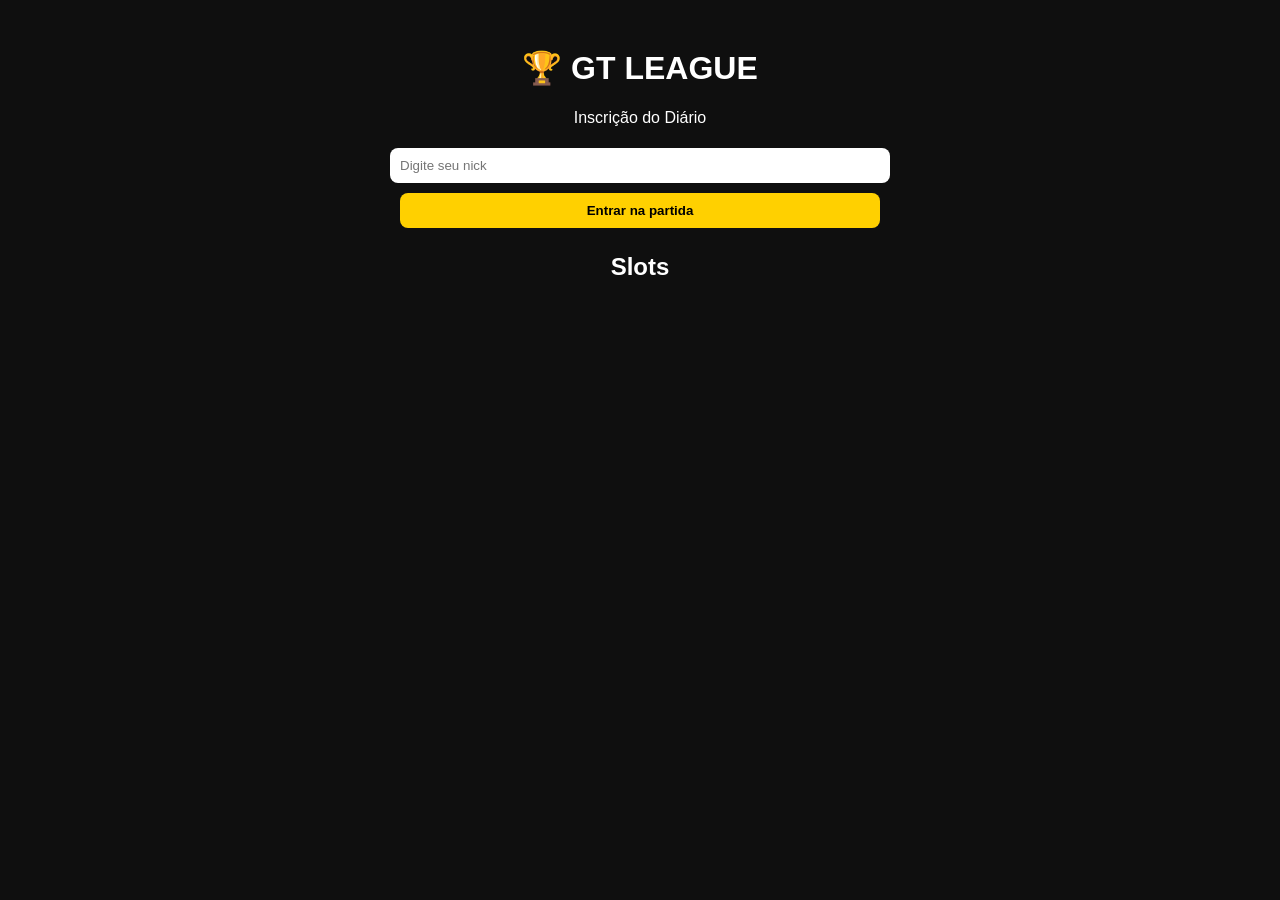
==== index.html @ 4105d635 "Create index.html" ====
<!DOCTYPE html>
<html>
<head>
<title>GT League</title>
<style>
body{
font-family: Arial;
background:#0f0f0f;
color:white;
text-align:center;
}

.container{
max-width:600px;
margin:auto;
padding:20px;
}

input,button{
padding:10px;
margin:5px;
width:80%;
border-radius:8px;
border:none;
}

button{
background:#ffd000;
font-weight:bold;
cursor:pointer;
}

.slot{
background:#1e1e1e;
margin:5px;
padding:10px;
border-radius:6px;
}
</style>
</head>

<body>

<div class="container">

<h1>🏆 GT LEAGUE</h1>
<p>Inscrição do Diário</p>

<input id="nick" placeholder="Digite seu nick">

<button onclick="entrar()">Entrar na partida</button>

<h2>Slots</h2>

<div id="slots"></div>

</div>

<script>

let players=[]

function entrar(){

let nick=document.getElementById("nick").value

if(nick==""){
alert("Digite seu nick")
return
}

if(players.length>=48){
alert("Sala cheia")
return
}

players.push(nick)

mostrar()

}

function mostrar(){

let area=document.getElementById("slots")

area.innerHTML=""

players.forEach((p,i)=>{

area.innerHTML+=`<div class="slot">Slot ${i+1} - ${p}</div>`

})

}

</script>

</body>
</html>
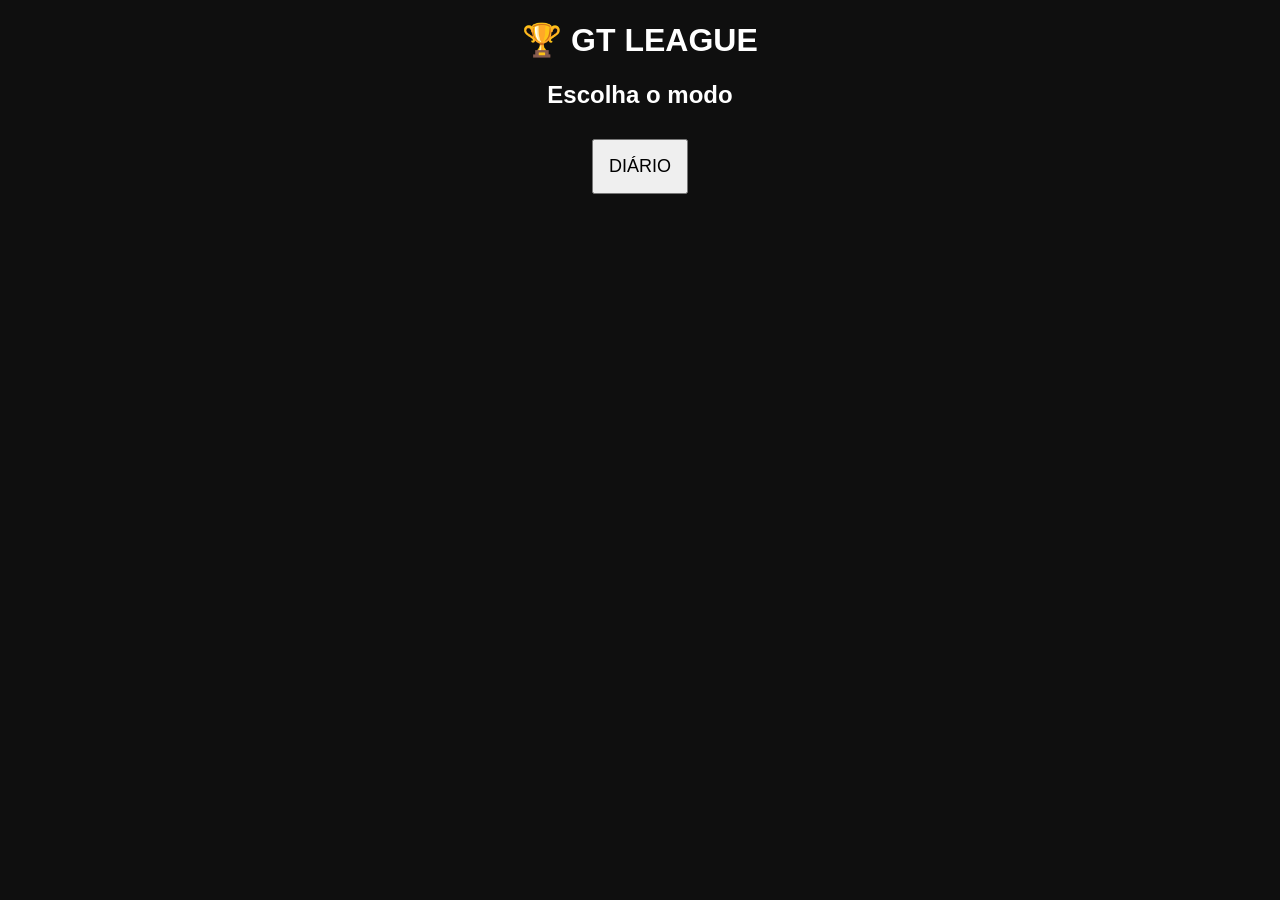
==== commit 249c1600: "Update index.html" ====
--- a/index.html
+++ b/index.html
@@ -2,99 +2,36 @@
 <html>
 <head>
 <title>GT League</title>
+
 <style>
+
 body{
-font-family: Arial;
+font-family:Arial;
 background:#0f0f0f;
 color:white;
 text-align:center;
 }
 
-.container{
-max-width:600px;
-margin:auto;
-padding:20px;
-}
-
-input,button{
-padding:10px;
-margin:5px;
-width:80%;
-border-radius:8px;
-border:none;
-}
-
 button{
-background:#ffd000;
-font-weight:bold;
+padding:15px;
+margin:10px;
+font-size:18px;
 cursor:pointer;
 }
 
-.slot{
-background:#1e1e1e;
-margin:5px;
-padding:10px;
-border-radius:6px;
-}
 </style>
+
 </head>
 
 <body>
 
-<div class="container">
+<h1>🏆 GT LEAGUE</h1>
 
-<h1>🏆 GT LEAGUE</h1>
-<p>Inscrição do Diário</p>
+<h2>Escolha o modo</h2>
 
-<input id="nick" placeholder="Digite seu nick">
-
-<button onclick="entrar()">Entrar na partida</button>
-
-<h2>Slots</h2>
-
-<div id="slots"></div>
-
-</div>
-
-<script>
-
-let players=[]
-
-function entrar(){
-
-let nick=document.getElementById("nick").value
-
-if(nick==""){
-alert("Digite seu nick")
-return
-}
-
-if(players.length>=48){
-alert("Sala cheia")
-return
-}
-
-players.push(nick)
-
-mostrar()
-
-}
-
-function mostrar(){
-
-let area=document.getElementById("slots")
-
-area.innerHTML=""
-
-players.forEach((p,i)=>{
-
-area.innerHTML+=`<div class="slot">Slot ${i+1} - ${p}</div>`
-
-})
-
-}
-
-</script>
+<button onclick="location.href='diario.html'">
+DIÁRIO
+</button>
 
 </body>
 </html>
